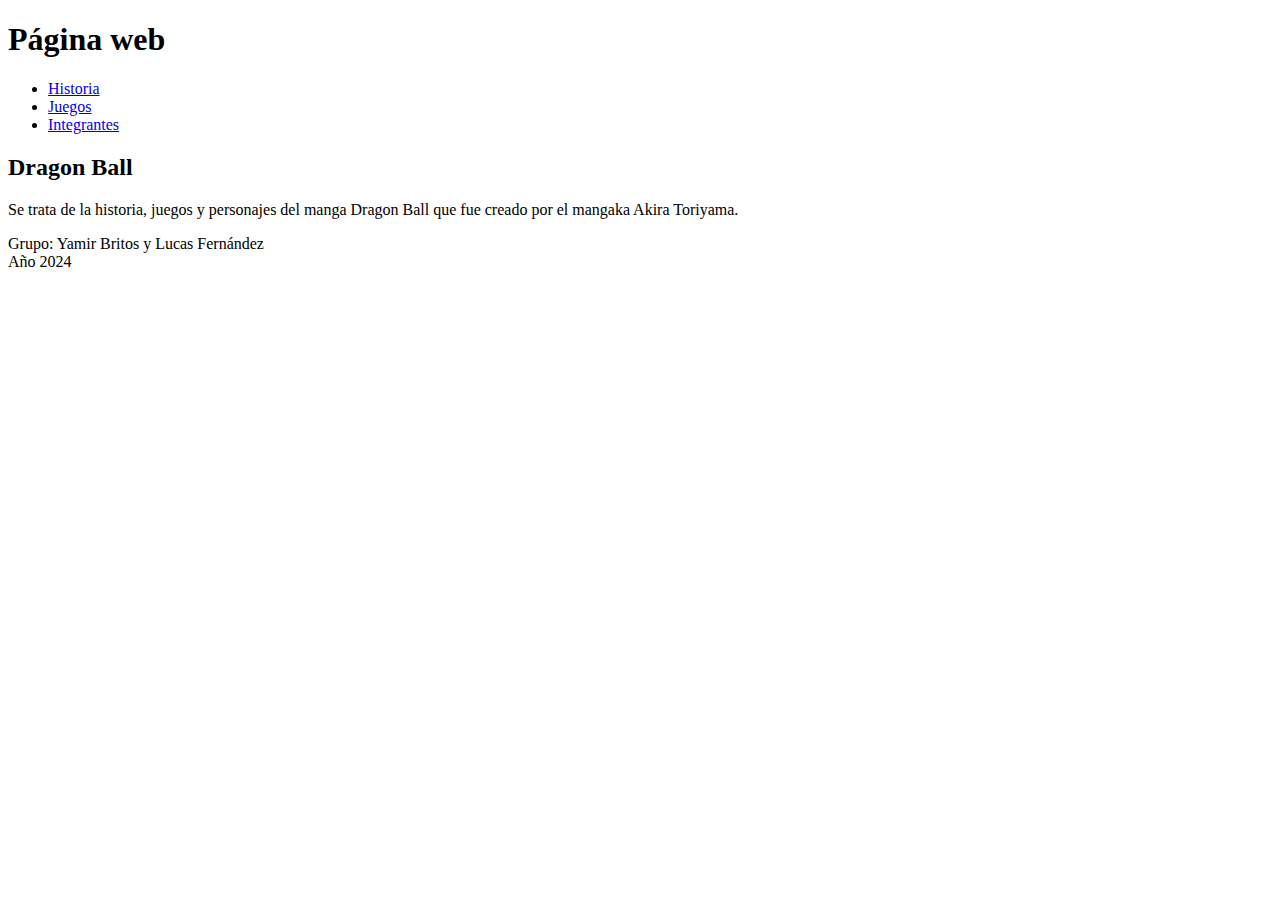
==== index.html @ f7a27dad "first commit" ====
<!DOCTYPE html>
<html lang="es">
    <head>
        <meta charset="UTF-8">
        <meta name="viewport" content="width=device-width, initial-scale=1.0">
        <title>Mi primer página web</title>
    </head>
    <header>
        <h1>Página web</h1>
        </header>
    <main>
        <body>
            <nav class="menu">
                <ul>
                <li><a href="file:///C:/Users/ET36/Desktop/Pagina%20web/Historia.html">Historia</a></li>
                <li><a href="file:///C:/Users/ET36/Desktop/Pagina%20web/Juegos.html">Juegos</a></li>
                <li><a href="file:///C:/Users/ET36/Desktop/Pagina%20web/Integrantes.html">Integrantes</a></li>
                </ul>
            </nav>
            <h2>Dragon Ball</h2>
            <p>Se trata de la historia, juegos y personajes del manga Dragon Ball que fue creado por el mangaka Akira Toriyama.</p>
            <footer>Grupo: Yamir Britos y Lucas Fernández</footer>
            <footer>Año 2024</footer>
        </body>
    </main>
    </html>
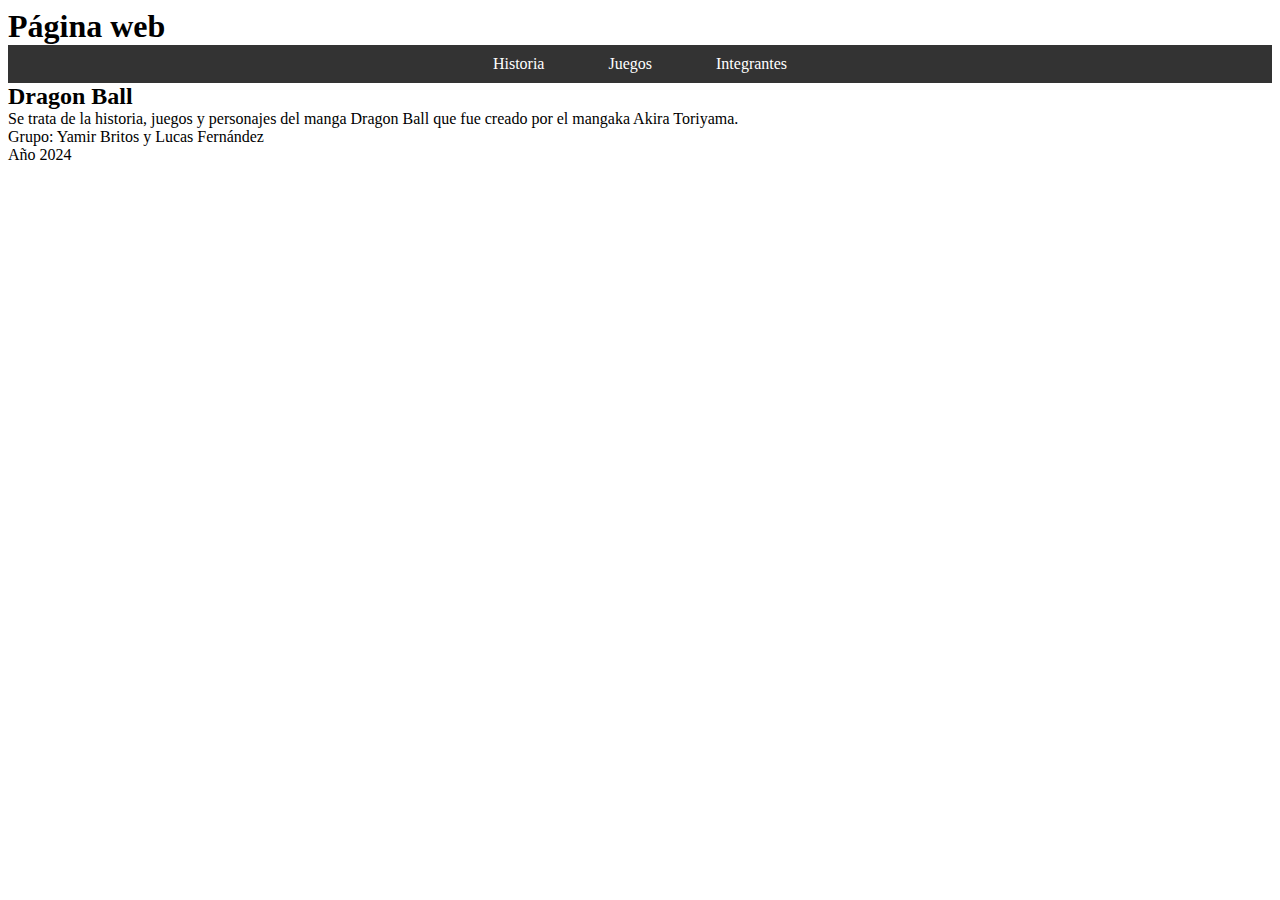
==== commit 421d3322: "Add files via upload" ====
--- a/index.html
+++ b/index.html
@@ -4,6 +4,43 @@
         <meta charset="UTF-8">
         <meta name="viewport" content="width=device-width, initial-scale=1.0">
         <title>Mi primer página web</title>
+        <style>body{
+            background-image: url('https://c.wallhere.com/images/be/e1/0145d2dca2e8ec181154661d9154-1455515.jpg!d');
+            nav ul {
+                list-style-type: none; /* Quitamos las viñetas de la lista */
+            }
+            nav li {
+                display: inline; /* Ítems del menú en una línea horizontal */ 
+            }
+            *{margin:0;padding:0;}
+            .menu {
+            background-color: #333; 
+            }
+            .menu ul {
+            margin: 0;
+            padding: 0;
+            list-style: none;
+            text-align: center;
+            }
+            .menu ul li {
+            display: inline-block;
+            margin-right: 20px;
+            }
+            .menu ul li:last-child {
+            margin-right: 0;
+            }
+            .menu ul li a {
+            color: white;
+            text-decoration: none;
+            padding: 10px 20px;
+            display: block;
+            transition: transform 0.3s ease, background-color 0.3s ease;
+            }
+            .menu ul li a:hover {
+            transform: translateY(3px); 
+            background-color: #555; 
+            }
+          }</style>
     </head>
     <header>
         <h1>Página web</h1>
@@ -12,9 +49,9 @@
         <body>
             <nav class="menu">
                 <ul>
-                <li><a href="file:///C:/Users/ET36/Desktop/Pagina%20web/Historia.html">Historia</a></li>
-                <li><a href="file:///C:/Users/ET36/Desktop/Pagina%20web/Juegos.html">Juegos</a></li>
-                <li><a href="file:///C:/Users/ET36/Desktop/Pagina%20web/Integrantes.html">Integrantes</a></li>
+                <li><a href="file:///C:/Users/OutletHard%20VL/Desktop/escuela/Proyecto%20informatico%20II%205%C2%BA3%C2%BA/pagina%20web/Historia.html">Historia</a></li>
+                <li><a href="file:///C:/Users/OutletHard%20VL/Desktop/escuela/Proyecto%20informatico%20II%205%C2%BA3%C2%BA/pagina%20web/Juegos.html">Juegos</a></li>
+                <li><a href="file:///C:/Users/OutletHard%20VL/Desktop/escuela/Proyecto%20informatico%20II%205%C2%BA3%C2%BA/pagina%20web/Integrantes.html">Integrantes</a></li>
                 </ul>
             </nav>
             <h2>Dragon Ball</h2>
